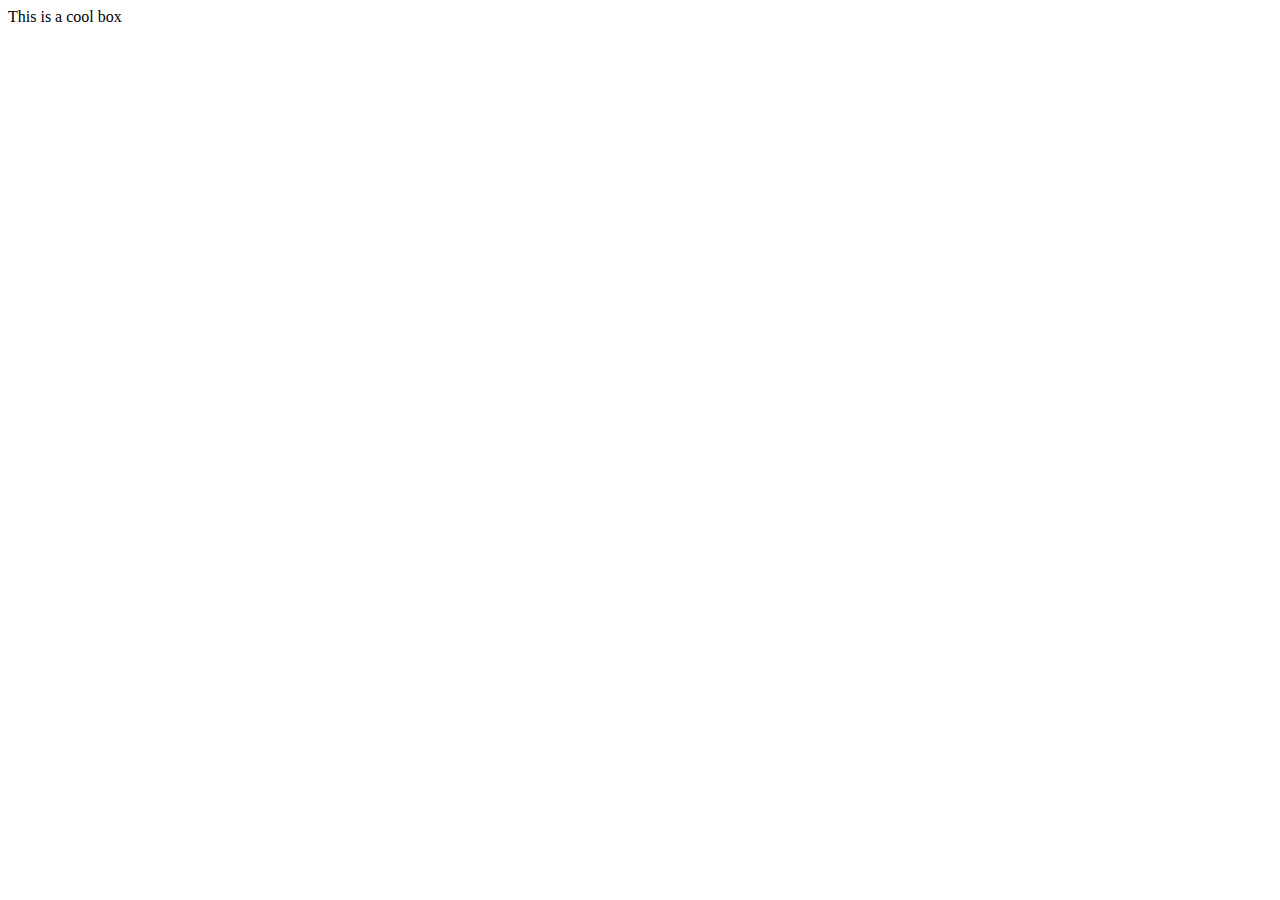
==== CoolLookingBox/index.html @ a2896d11 "Adding coolbox code" ====
<!DOCTYPE html>
<html lang="en-US">
  <head>
    <meta charset="utf-8">
    <meta name="viewport" content="width=device-width">
    <title>Cool box</title>
    
  </head>
  <body>
      <div>This is a cool box</div>
  </body>
</html>
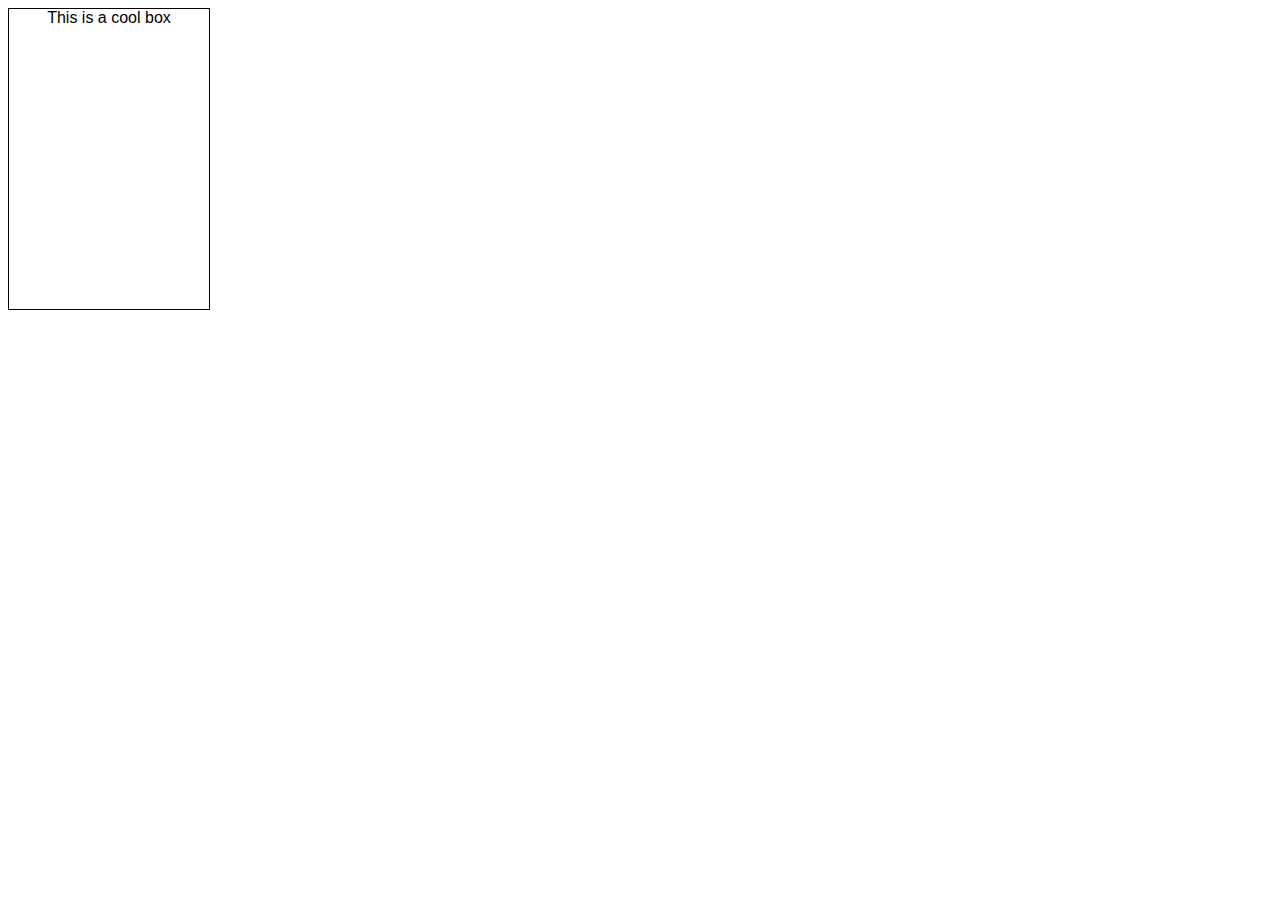
==== commit a2ce86b2: "Pushing the latest update" ====
--- a/CoolLookingBox/index.html
+++ b/CoolLookingBox/index.html
@@ -3,8 +3,8 @@
   <head>
     <meta charset="utf-8">
     <meta name="viewport" content="width=device-width">
+    <link rel="stylesheet" href="style.css">
     <title>Cool box</title>
-    
   </head>
   <body>
       <div>This is a cool box</div>
--- a/CoolLookingBox/style.css
+++ b/CoolLookingBox/style.css
@@ -0,0 +1,13 @@
+html {
+    font-family: sans-serif;
+  }
+  
+  /* Your CSS below here */
+
+  div{
+    display: block;
+    width: 200px;
+    height: 300px;
+    text-align: center;
+    border: 1px solid;
+  }